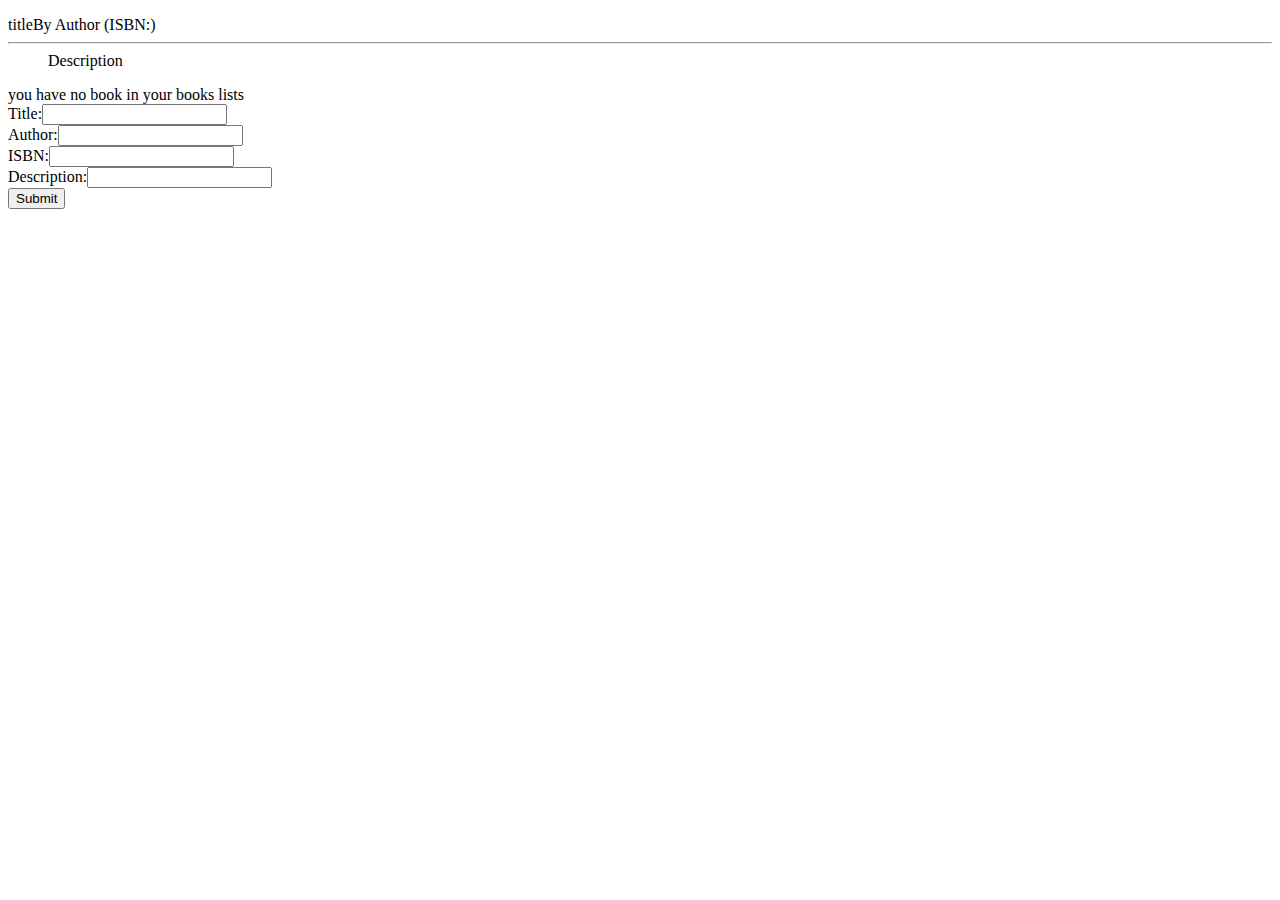
==== src/main/resources/templates/readingList.html @ 0d9ab575 "'first'" ====
<!DOCTYPE html>
<html lang="en">
<head>
    <meta charset="UTF-8">
    <title>阅读列表</title>
</head>
<body>
    <div th:unless="${#lists.isEmpty(books)}">
        <dl th:each="book : ${books}">
            <dt>
                <span th:text="${book.title}">title</span>By
                <span th:text="book.author">Author</span>
                (ISBN:<span th:text="${book.isbn}"></span>)
            </dt>
            <hr>
            <dd>
               <span th:if="${book.description}" th:text="${book.description}">Description</span>

            </dd>
        </dl>
    </div>

    <div th:if="${#lists.isEmpty(books)}">
        you have no book in your books lists
    </div>

    <form method="post">
        Title:<input type="text" name="title"><br>
        Author:<input type="text" name="author"><br>
        ISBN:<input type="text" name="isbn"><br>
        Description:<input type="text" name="description"><br>
        <input type="submit" >

    </form>
</body>
</html>
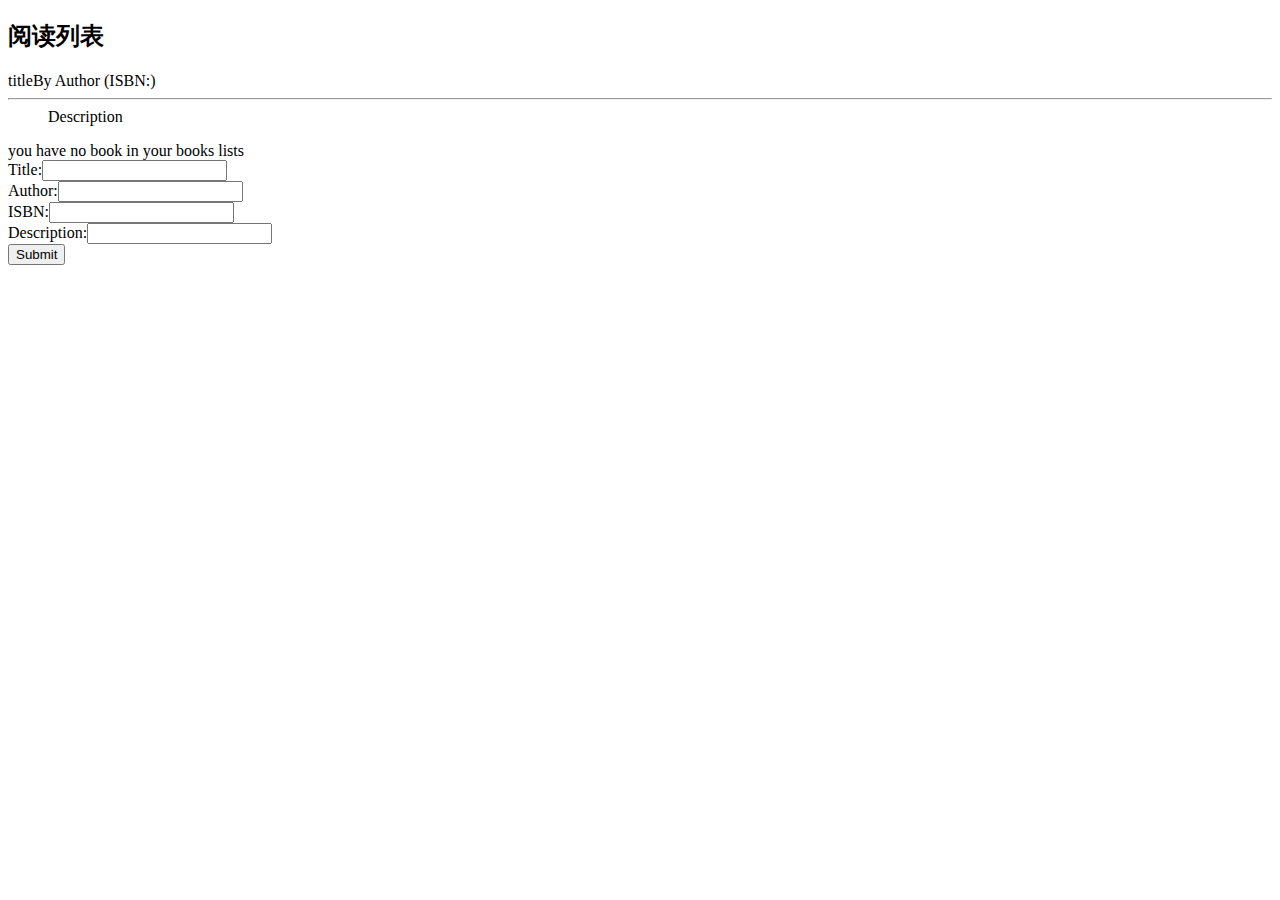
==== commit a899dffa: "测试jenkins" ====
--- a/src/main/resources/templates/readingList.html
+++ b/src/main/resources/templates/readingList.html
@@ -5,6 +5,7 @@
     <title>阅读列表</title>
 </head>
 <body>
+    <h2>阅读列表</h2>
     <div th:unless="${#lists.isEmpty(books)}">
         <dl th:each="book : ${books}">
             <dt>
